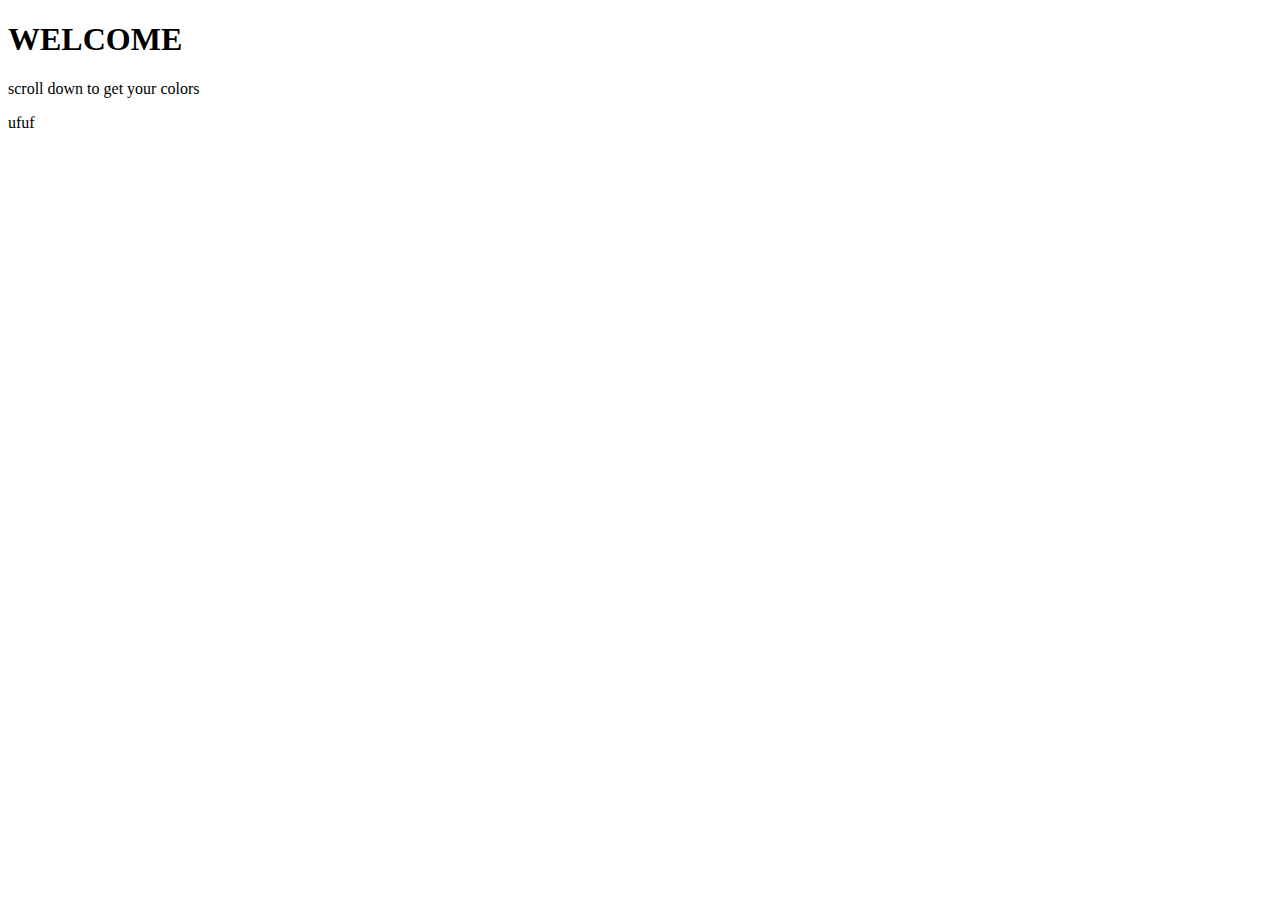
==== index.html @ 6b5ba7c9 "add website" ====
<!DOCTYPE html>
<html>
<head>
	<title></title>
	<style type = "text/css" link ="/css/main.css"></style>
	<link rel="stylesheet" type="text/css" href="/css/main.css">
	<!-- link tag a css path linking this file and the css -->
</head>
<body>
<header>
	<h1> WELCOME</h1>
</header>
<footer>
<p> scroll down to get your colors</p>
<p>ufuf</p>
</footer>
<script src="https://ajax.googleapis.com/ajax/libs/jquery/2.2.4/jquery.min.js"></script>	
<script type="text/javascript" src="js/main.js"></script>
<!-- script tags to link js to html -->
</body>
</html>
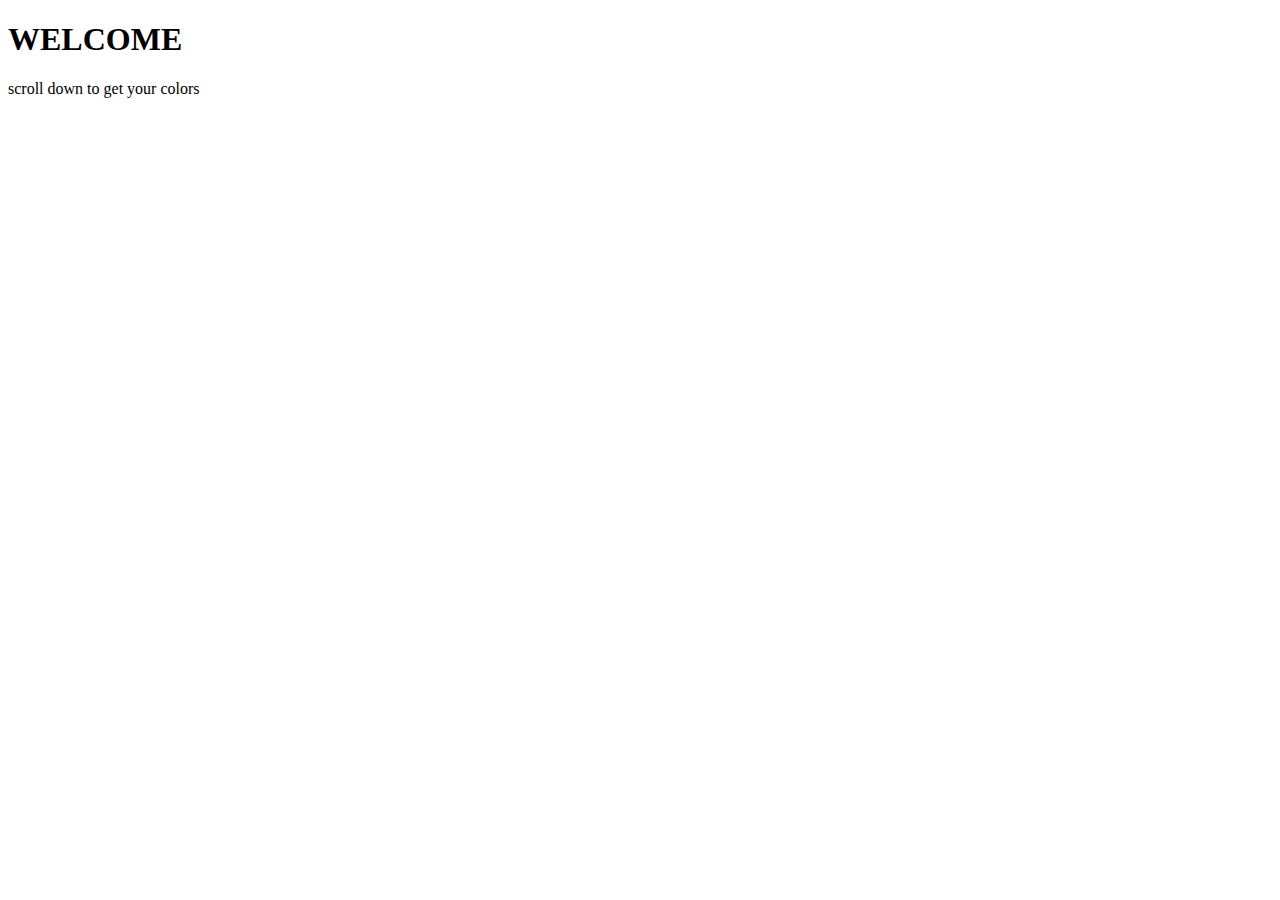
==== commit 29fea69f: "no more ufuf ????" ====
--- a/index.html
+++ b/index.html
@@ -12,7 +12,6 @@
 </header>
 <footer>
 <p> scroll down to get your colors</p>
-<p>ufuf</p>
 </footer>
 <script src="https://ajax.googleapis.com/ajax/libs/jquery/2.2.4/jquery.min.js"></script>	
 <script type="text/javascript" src="js/main.js"></script>
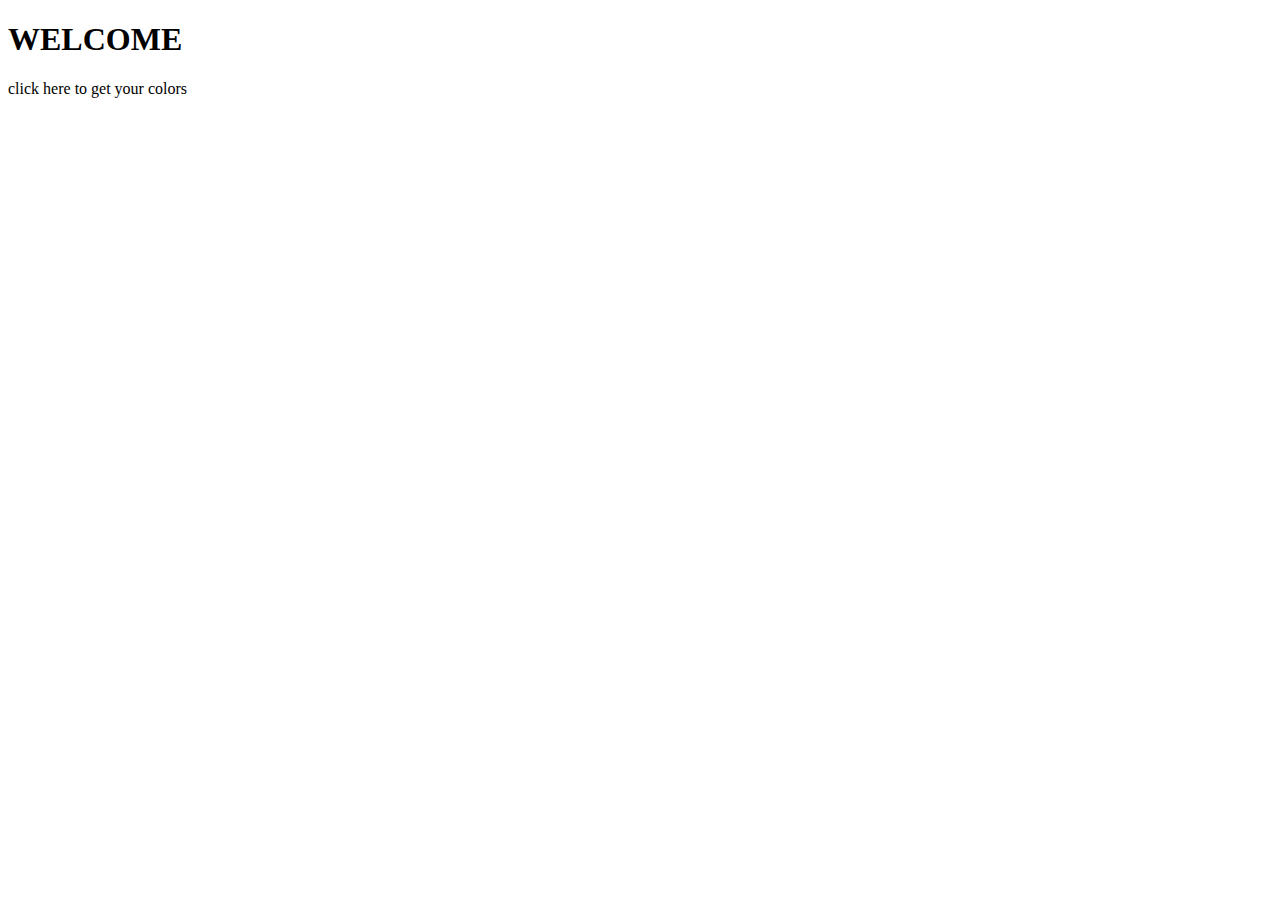
==== commit b739e491: "need to work on linking everything" ====
--- a/index.html
+++ b/index.html
@@ -2,8 +2,8 @@
 <html>
 <head>
 	<title></title>
-	<style type = "text/css" link ="/css/main.css"></style>
-	<link rel="stylesheet" type="text/css" href="/css/main.css">
+	<style type = "text/css" link ="/css/index.css"></style>
+	<link rel="stylesheet" type="text/css" href="/css/index.css">
 	<!-- link tag a css path linking this file and the css -->
 </head>
 <body>
@@ -11,7 +11,7 @@
 	<h1> WELCOME</h1>
 </header>
 <footer>
-<p> scroll down to get your colors</p>
+<p> click here to get your colors</p>
 </footer>
 <script src="https://ajax.googleapis.com/ajax/libs/jquery/2.2.4/jquery.min.js"></script>	
 <script type="text/javascript" src="js/main.js"></script>
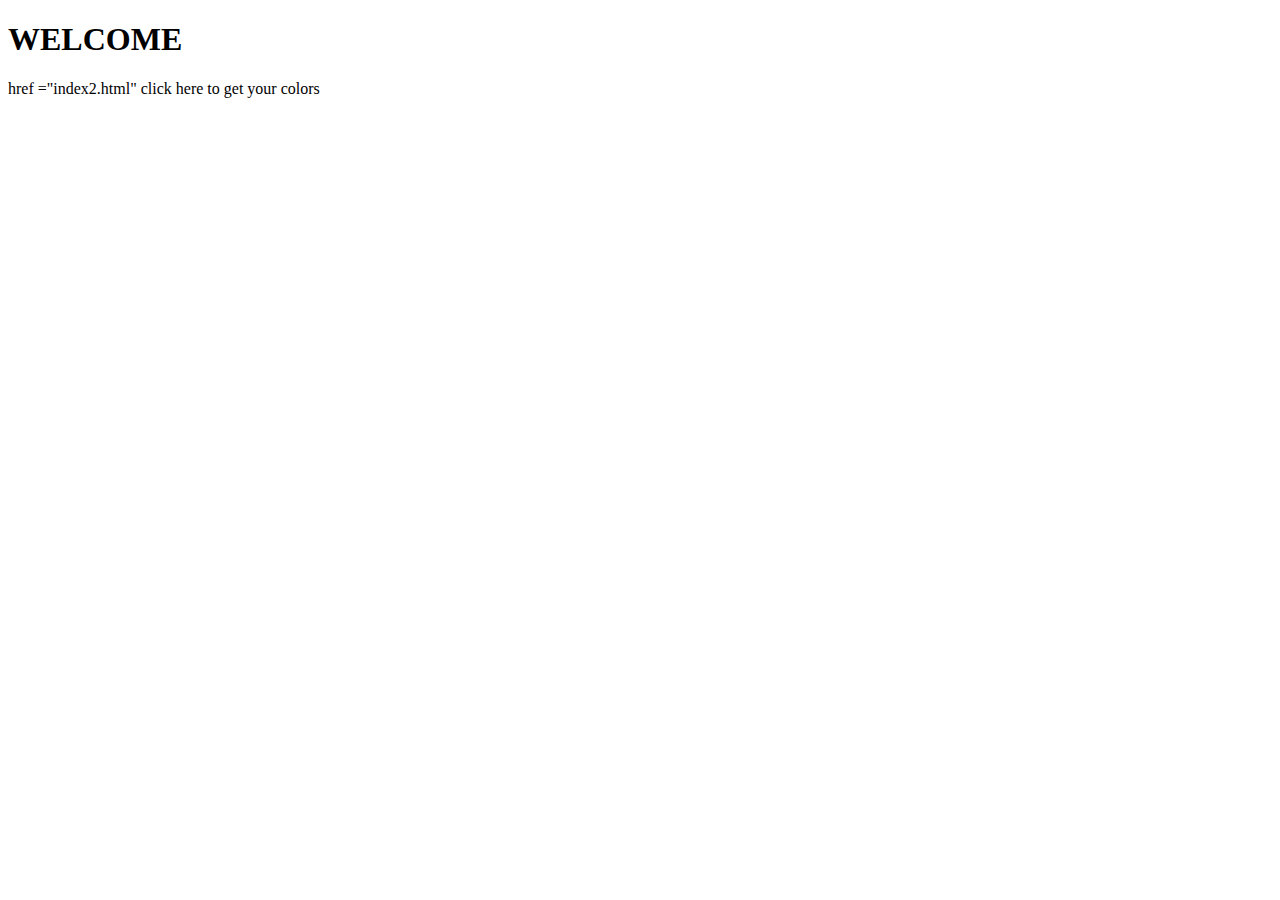
==== commit 9deb4cec: "linked 2 htmls" ====
--- a/index.html
+++ b/index.html
@@ -11,7 +11,7 @@
 	<h1> WELCOME</h1>
 </header>
 <footer>
-<p> click here to get your colors</p>
+<a> href ="index2.html" click here to get your colors </a> 
 </footer>
 <script src="https://ajax.googleapis.com/ajax/libs/jquery/2.2.4/jquery.min.js"></script>	
 <script type="text/javascript" src="js/main.js"></script>
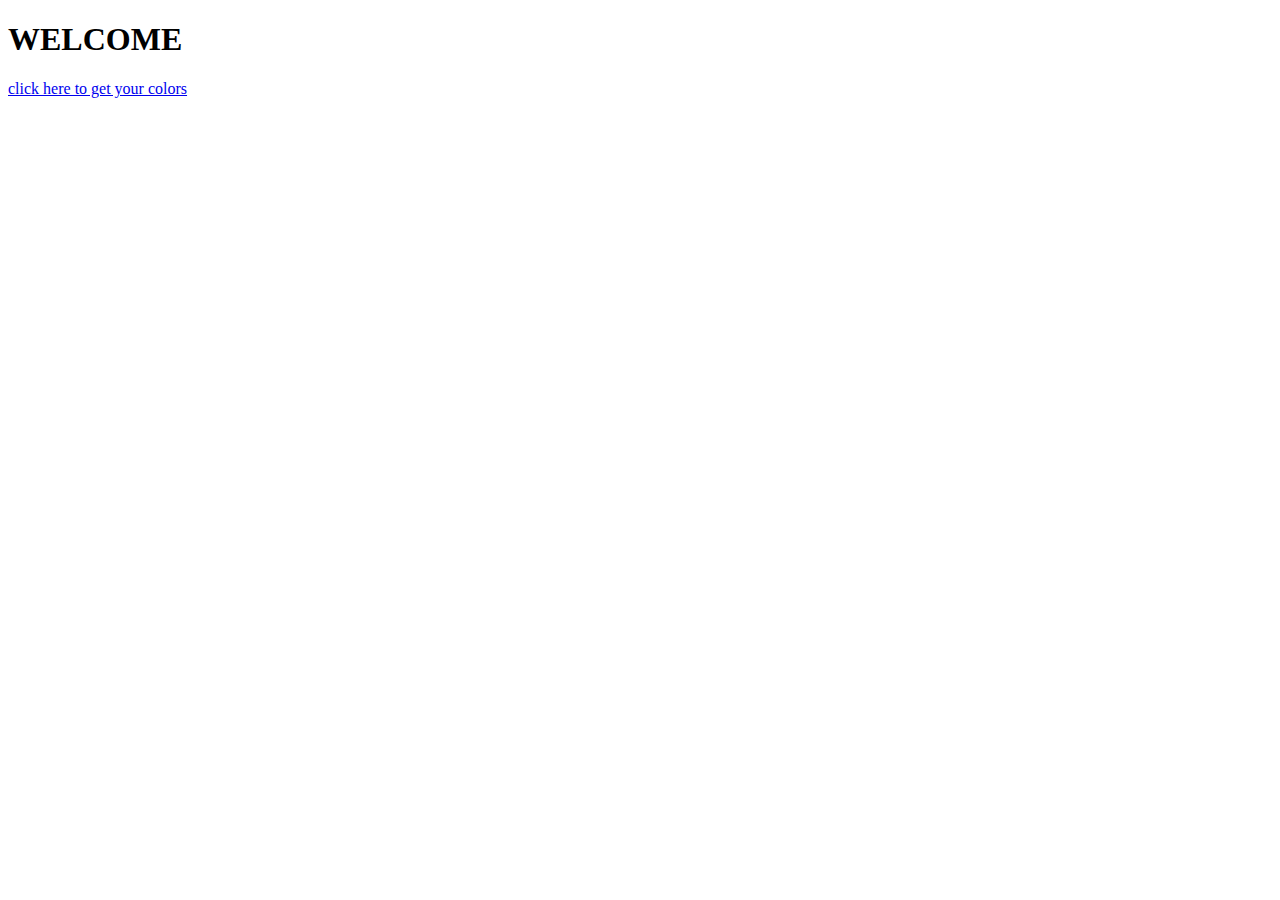
==== commit 98cf2f6d: "corrected my link lol" ====
--- a/index.html
+++ b/index.html
@@ -11,7 +11,7 @@
 	<h1> WELCOME</h1>
 </header>
 <footer>
-<a> href ="index2.html" click here to get your colors </a> 
+<a href =index2.html> click here to get your colors </a> 
 </footer>
 <script src="https://ajax.googleapis.com/ajax/libs/jquery/2.2.4/jquery.min.js"></script>	
 <script type="text/javascript" src="js/main.js"></script>
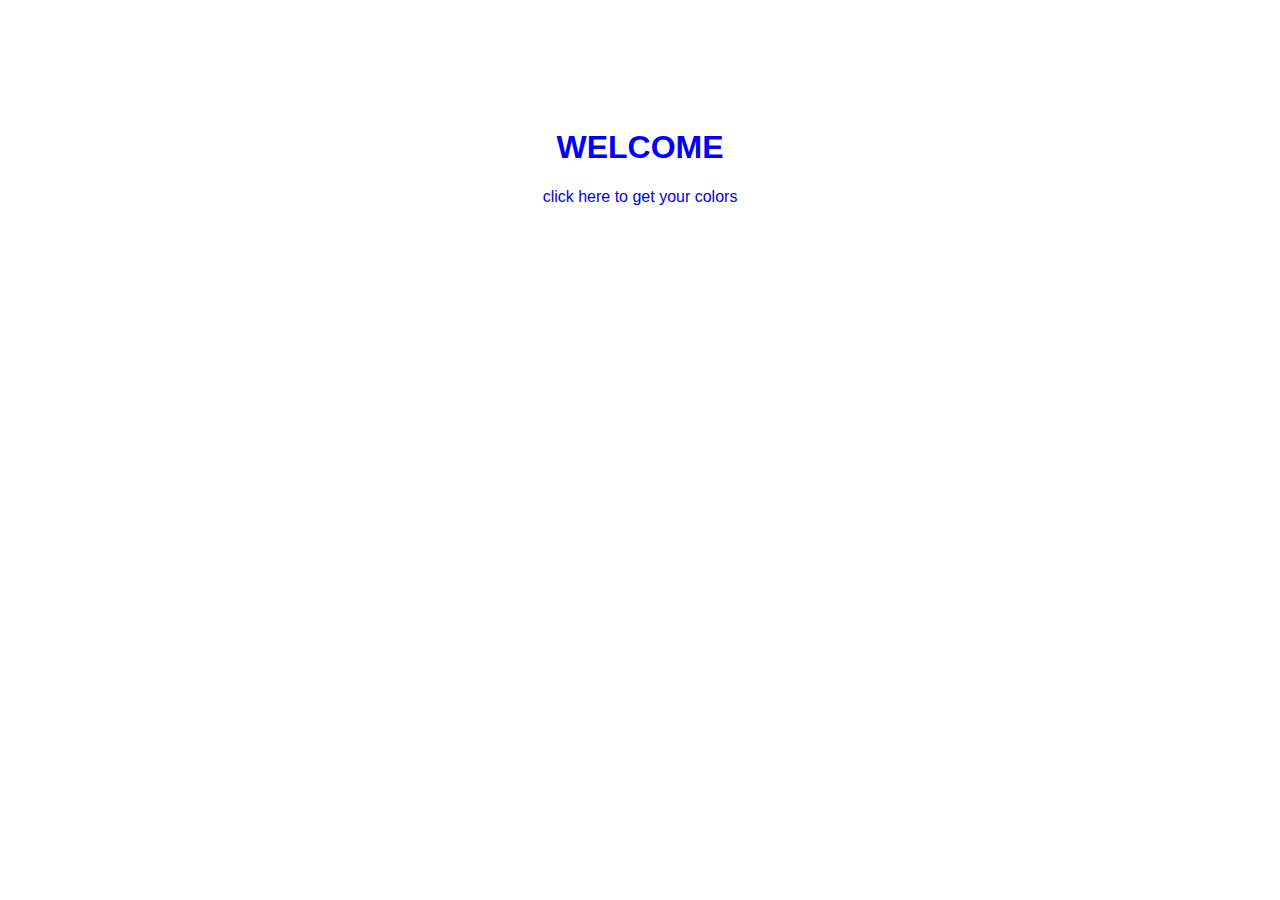
==== commit caddbc28: "final for class pres" ====
--- a/index.html
+++ b/index.html
@@ -2,8 +2,8 @@
 <html>
 <head>
 	<title></title>
-	<style type = "text/css" link ="/css/index.css"></style>
-	<link rel="stylesheet" type="text/css" href="/css/index.css">
+	<style type = "text/css" link ="CSS/index.css"></style>
+	<link rel="stylesheet" type="text/css" href="CSS/index.css">
 	<!-- link tag a css path linking this file and the css -->
 </head>
 <body>
--- a/CSS/index.css
+++ b/CSS/index.css
@@ -0,0 +1,9 @@
+body{
+    font-family: Helvetica;
+    padding: 100px;
+    text-align: center;
+    color: blue;
+}
+a{
+	text-decoration: none;
+}